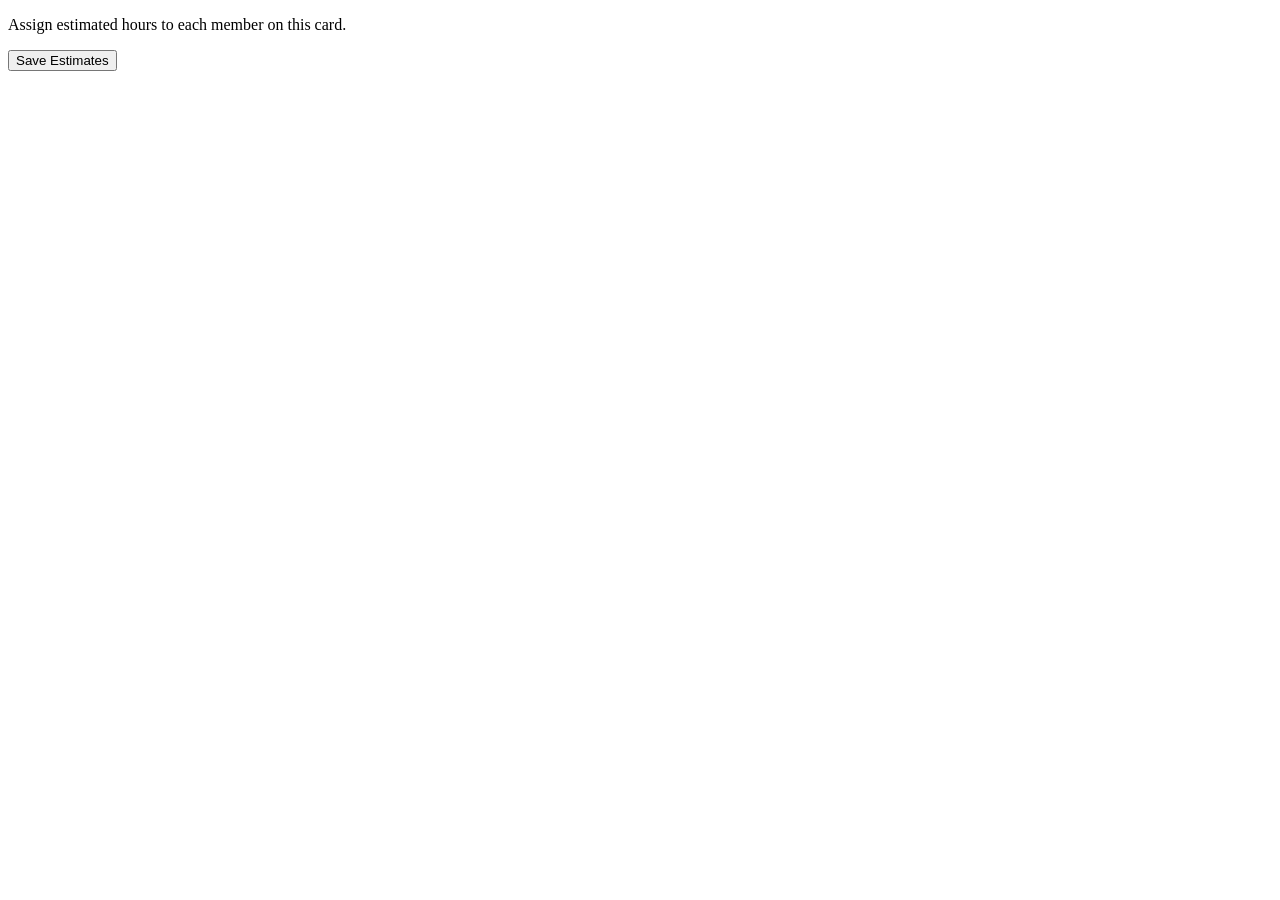
==== estimate.html @ 13047564 "Add files via upload" ====
<!DOCTYPE html>
<html>
  <head>
    <meta charset="utf-8" />
    <title>Set Hour Estimates</title>
    <link rel="stylesheet" href="https://p.trellocdn.com/power-up.min.css" />
    <link rel="stylesheet" href="css/styles.css" />
    <script src="https://p.trellocdn.com/power-up.min.js"></script>
  </head>
  <body>
    <div class="estimate-container">
      <p class="hint">Assign estimated hours to each member on this card.</p>
      <div id="members-list">
        <!-- Populated by JS -->
      </div>
      <div class="actions">
        <button type="button" id="save-btn" class="mod-primary">Save Estimates</button>
      </div>
    </div>
    <script src="js/estimate.js"></script>
  </body>
</html>
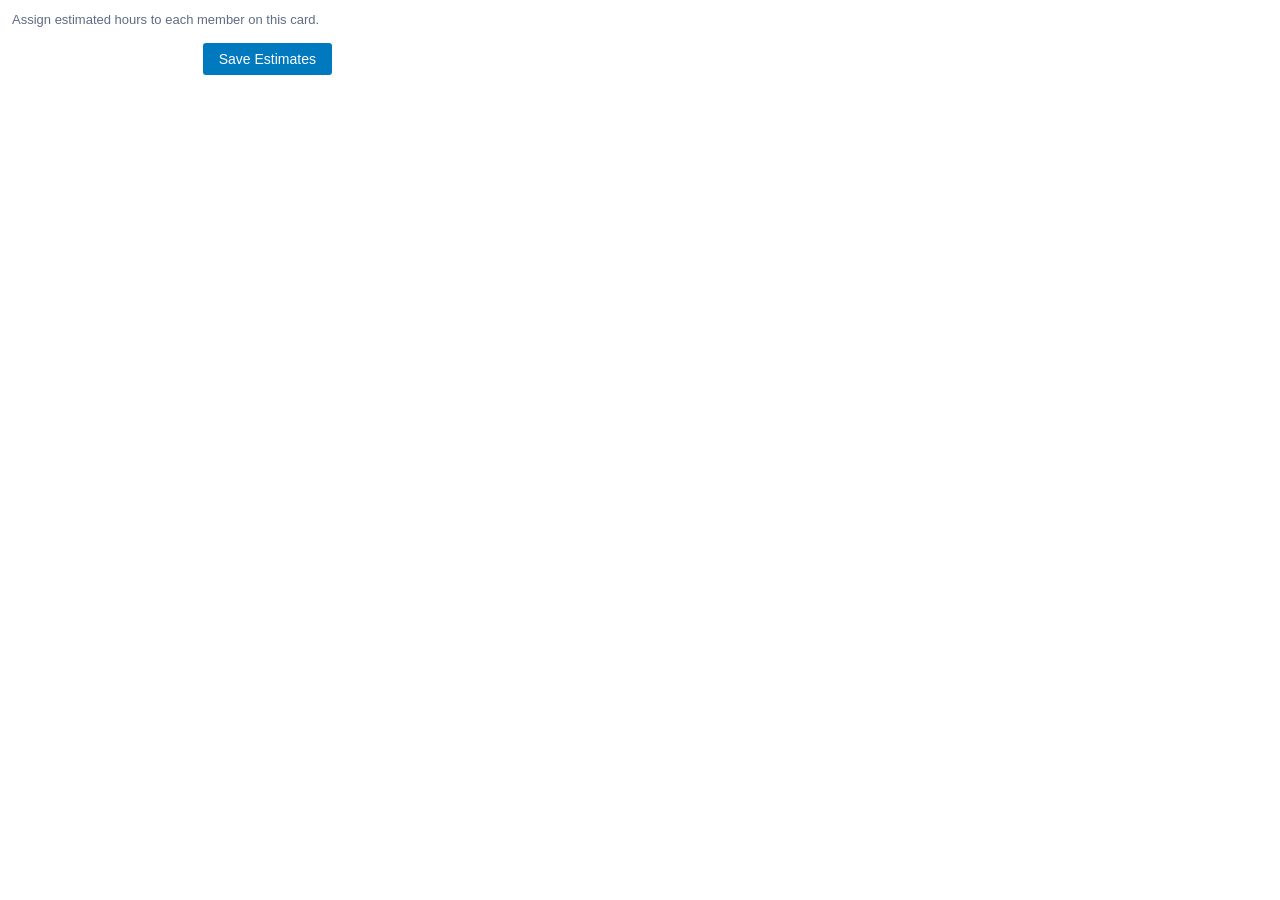
==== commit 2f544136: "Add files via upload" ====
--- a/estimate.html
+++ b/estimate.html
@@ -4,7 +4,7 @@
     <meta charset="utf-8" />
     <title>Set Hour Estimates</title>
     <link rel="stylesheet" href="https://p.trellocdn.com/power-up.min.css" />
-    <link rel="stylesheet" href="css/styles.css" />
+    <link rel="stylesheet" href="styles.css" />
     <script src="https://p.trellocdn.com/power-up.min.js"></script>
   </head>
   <body>
@@ -17,6 +17,6 @@
         <button type="button" id="save-btn" class="mod-primary">Save Estimates</button>
       </div>
     </div>
-    <script src="js/estimate.js"></script>
+    <script src="estimate.js"></script>
   </body>
 </html>
--- a/styles.css
+++ b/styles.css
@@ -0,0 +1,148 @@
+/* Basic styling that fits Trello's look */
+
+body {
+  font-family: -apple-system, BlinkMacSystemFont, "Segoe UI", Roboto, Helvetica, Arial, sans-serif;
+  margin: 0;
+  padding: 12px;
+  color: #172b4d;
+  background: #fff;
+}
+
+.estimate-container,
+.workload-container {
+  max-width: 320px;
+}
+
+.hint {
+  font-size: 13px;
+  color: #5e6c84;
+  margin: 0 0 12px 0;
+}
+
+.member-row {
+  display: flex;
+  align-items: center;
+  justify-content: space-between;
+  margin-bottom: 10px;
+  padding: 6px 0;
+  border-bottom: 1px solid #ebecf0;
+}
+
+.member-info {
+  display: flex;
+  align-items: center;
+  gap: 8px;
+}
+
+.avatar {
+  width: 28px;
+  height: 28px;
+  border-radius: 50%;
+  background: #dfe1e6;
+  display: flex;
+  align-items: center;
+  justify-content: center;
+  font-size: 12px;
+  font-weight: 600;
+  color: #172b4d;
+  overflow: hidden;
+}
+
+.avatar img {
+  width: 100%;
+  height: 100%;
+  object-fit: cover;
+}
+
+.member-name {
+  font-size: 14px;
+  font-weight: 500;
+}
+
+.hours-input {
+  width: 70px;
+  padding: 6px 8px;
+  border: 1px solid #dfe1e6;
+  border-radius: 3px;
+  font-size: 14px;
+  text-align: right;
+}
+
+.hours-input:focus {
+  outline: none;
+  border-color: #0079bf;
+  box-shadow: 0 0 0 1px #0079bf;
+}
+
+.actions {
+  margin-top: 16px;
+  text-align: right;
+}
+
+.mod-primary {
+  background: #0079bf;
+  color: #fff;
+  border: none;
+  border-radius: 3px;
+  padding: 8px 16px;
+  font-size: 14px;
+  font-weight: 500;
+  cursor: pointer;
+}
+
+.mod-primary:hover {
+  background: #026aa7;
+}
+
+.workload-row {
+  display: flex;
+  justify-content: space-between;
+  align-items: center;
+  padding: 8px 0;
+  border-bottom: 1px solid #ebecf0;
+}
+
+.workload-name {
+  font-size: 14px;
+  font-weight: 500;
+}
+
+.workload-hours {
+  font-size: 14px;
+  font-weight: 600;
+  color: #0079bf;
+}
+
+.note {
+  font-size: 12px;
+  color: #5e6c84;
+  margin-top: 8px;
+}
+
+.empty-state {
+  font-size: 13px;
+  color: #5e6c84;
+  text-align: center;
+  padding: 20px 0;
+}
+
+/* Chart section – fixed height so it never expands */
+.chart-section {
+  margin-top: 16px;
+  padding-top: 12px;
+  border-top: 1px solid #ebecf0;
+}
+
+.chart-wrapper {
+  position: relative;
+  width: 100%;
+  height: 180px;          /* hard limit */
+  max-height: 180px;
+  overflow: hidden;
+}
+
+#hoursChart {
+  width: 100% !important;
+  height: 180px !important;
+  max-height: 180px !important;
+}
